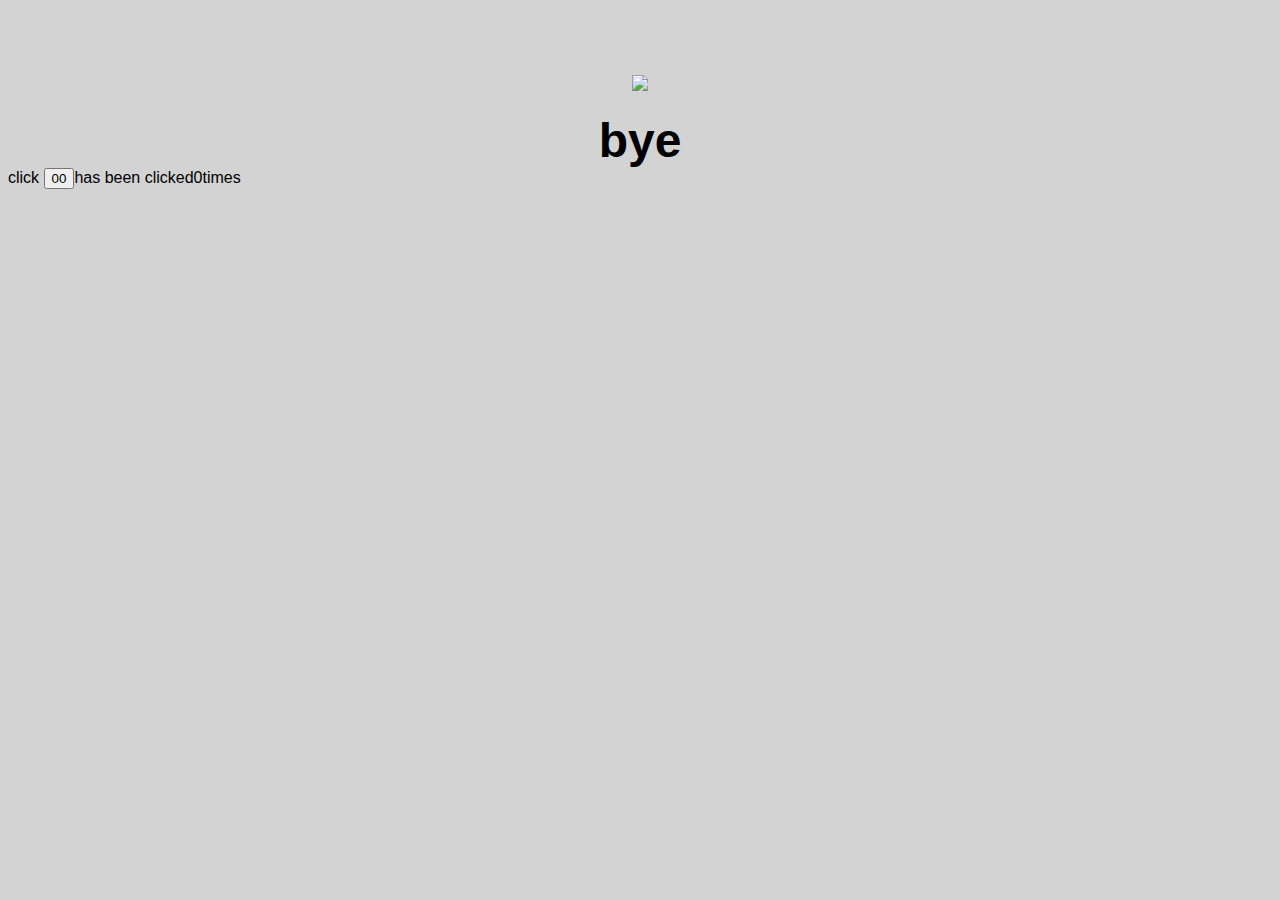
==== ui/index.html @ b64ef306 "[imad-console] Updates ui/index.html" ====
<!doctype html>
<html>
    <head>
        <link href="/ui/style.css" rel="stylesheet" />
    </head>
    <body>
        <div class="center">
            <img src="/ui/madi.png" class="img-medium"/>
        </div>
        <br>
        <div id="main" class="center text-big bold">
            Hi! I am your webapp.
            <br/>
            hi hai hello welcome
        </div>
        <div class='footer'>
            click <button id="counter">
               00
            </button>has been clicked<span id="count">0</span>times
        </div>
       
        <script>
            alert('someone try to enter');
        </script>
       
        <script type="text/javascript" src="/ui/main.js">
        </script>
    </body>
</html>
---- ui/style.css ----
body {
    font-family: sans-serif;
    background-color: lightgrey;
    margin-top: 75px;
}

.center {
    text-align: center;
}

.text-big {
    font-size: 300%;
}

.bold {
    font-weight: bold;
}

.img-medium {
    height: 200px;
}
.container{
            max-width:800px;
            margin:0 auto;
            color:black;
}
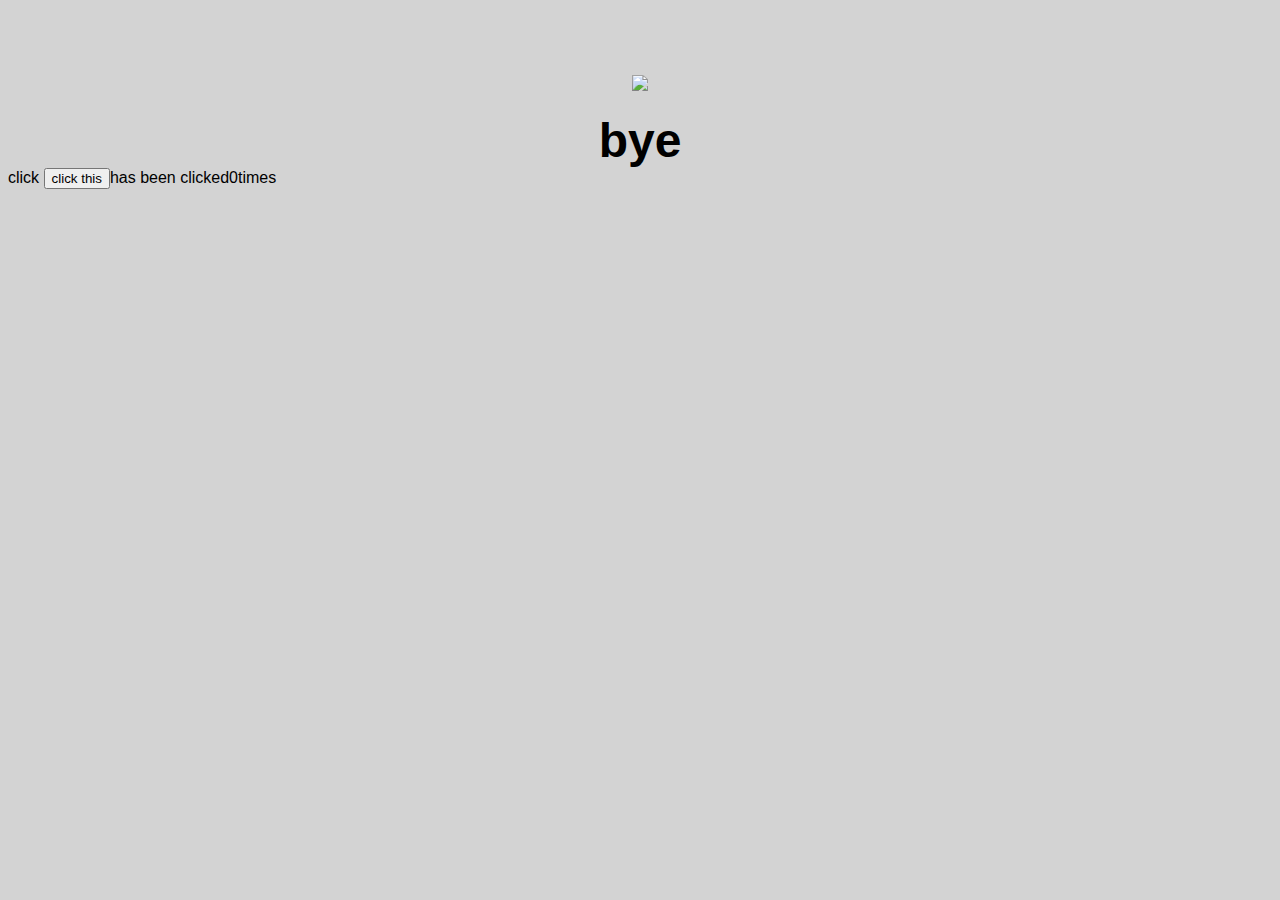
==== commit c17b3faf: "[imad-console] Updates ui/index.html" ====
--- a/ui/index.html
+++ b/ui/index.html
@@ -15,7 +15,7 @@
         </div>
         <div class='footer'>
             click <button id="counter">
-               00
+            click this
             </button>has been clicked<span id="count">0</span>times
         </div>
        
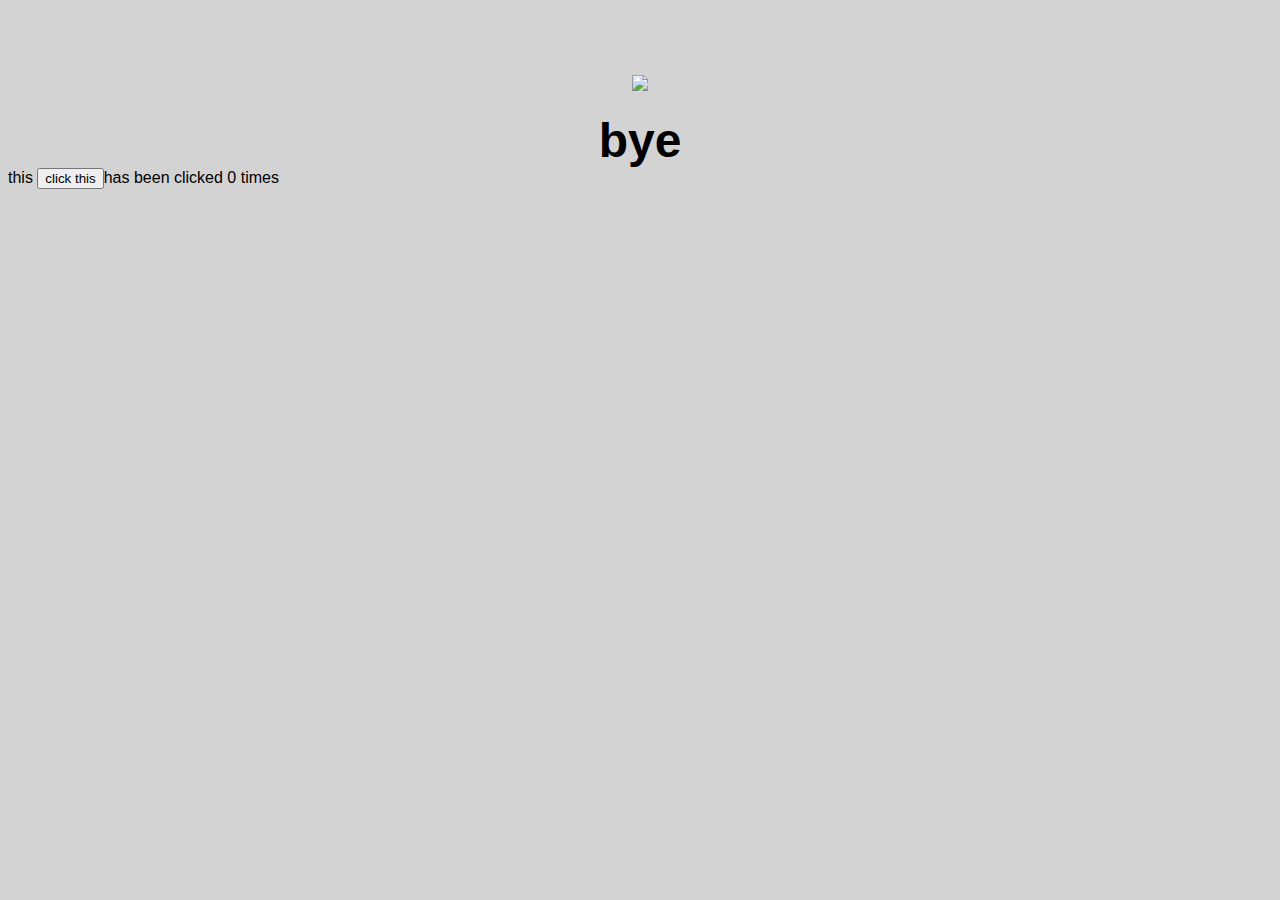
==== commit 8229e60a: "[imad-console] Updates ui/index.html" ====
--- a/ui/index.html
+++ b/ui/index.html
@@ -14,9 +14,9 @@
             hi hai hello welcome
         </div>
         <div class='footer'>
-            click <button id="counter">
+            this <button id='counter'>
             click this
-            </button>has been clicked<span id="count">0</span>times
+            </button>has been clicked<span id='count'> 0 </span>times
         </div>
        
         <script>
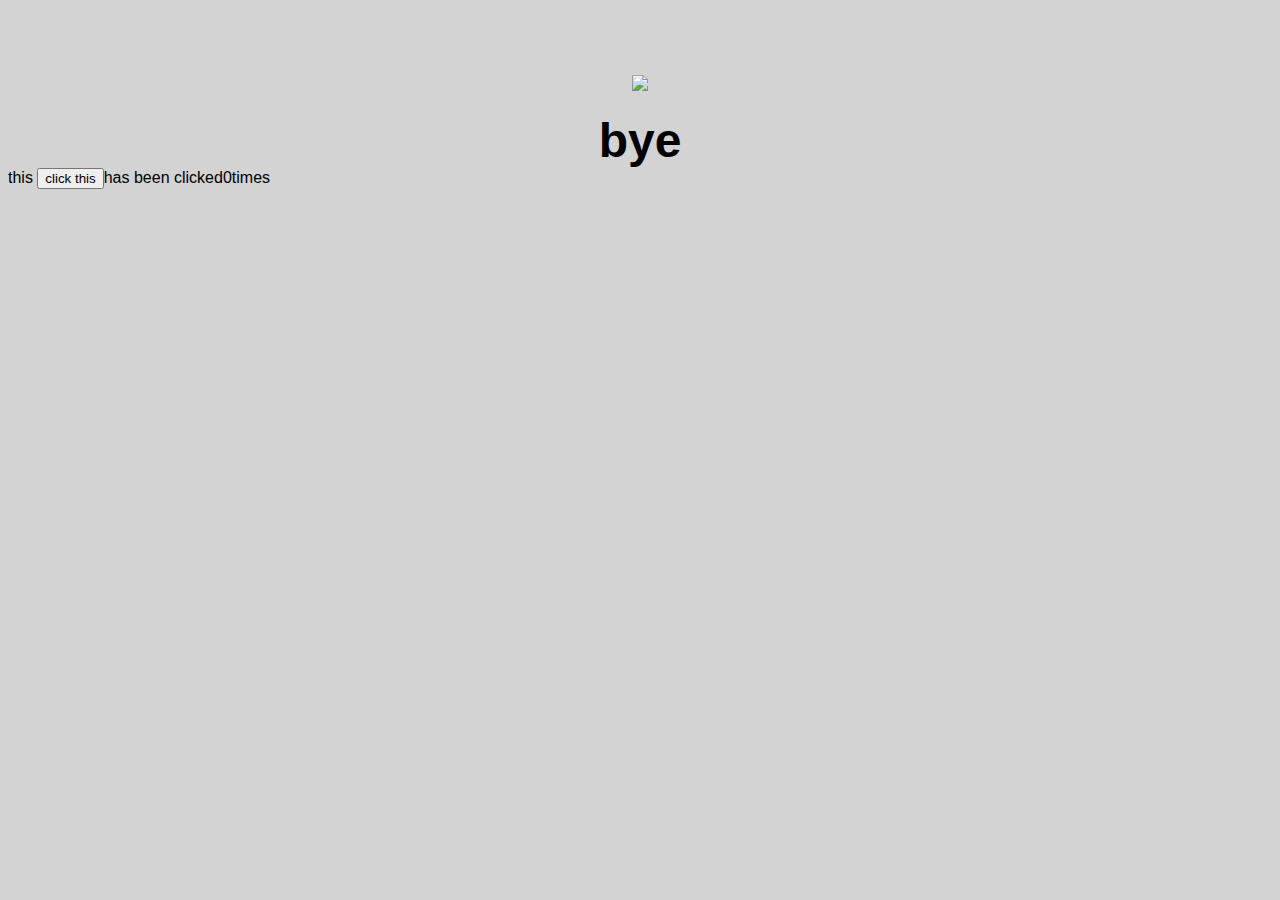
==== commit 35125d81: "[imad-console] Updates ui/index.html" ====
--- a/ui/index.html
+++ b/ui/index.html
@@ -16,7 +16,7 @@
         <div class='footer'>
             this <button id='counter'>
             click this
-            </button>has been clicked<span id='count'> 0 </span>times
+            </button>has been clicked<span id='count'>0</span>times
         </div>
        
         <script>
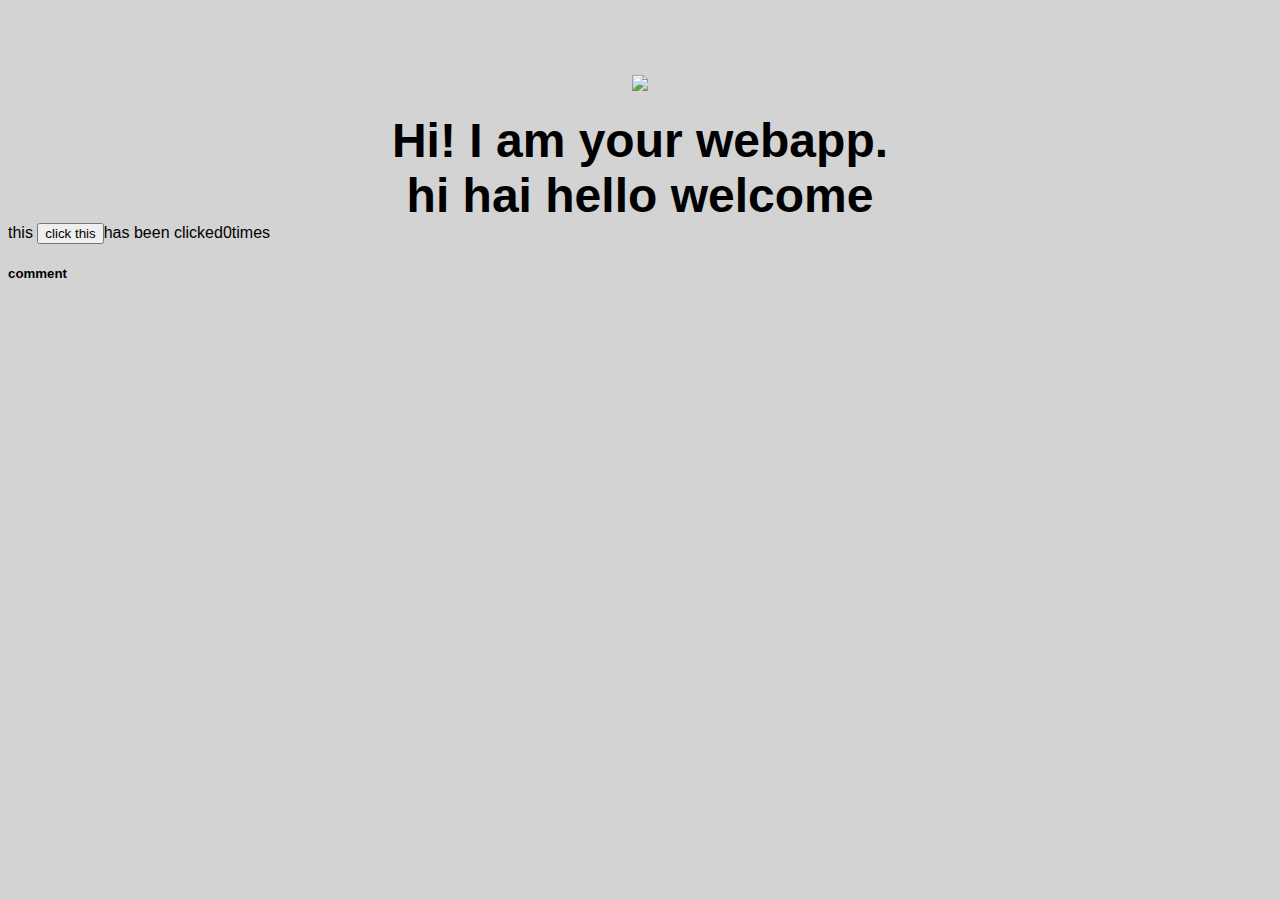
==== commit 17625dc9: "[imad-console] Updates ui/index.html" ====
--- a/ui/index.html
+++ b/ui/index.html
@@ -18,7 +18,11 @@
             click this
             </button>has been clicked<span id='count'>0</span>times
         </div>
-       
+       </hr>
+       <div>
+           <h5>comment</h5>
+           
+       </div>
         <script>
             alert('someone try to enter');
         </script>
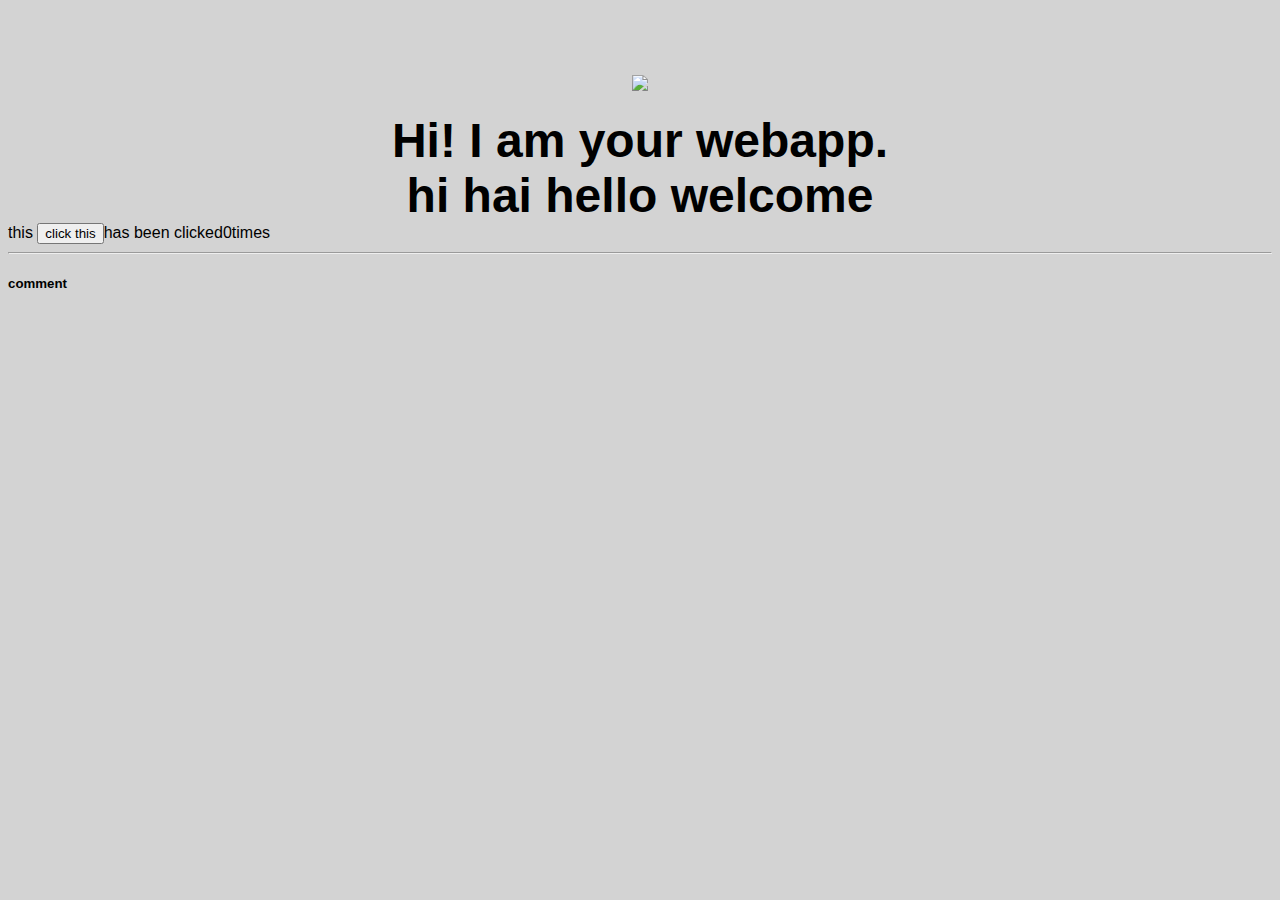
==== commit 005a2166: "[imad-console] Updates ui/index.html" ====
--- a/ui/index.html
+++ b/ui/index.html
@@ -18,8 +18,10 @@
             click this
             </button>has been clicked<span id='count'>0</span>times
         </div>
-       </hr>
+       
        <div>
+           <hr/>
+           
            <h5>comment</h5>
            
        </div>
